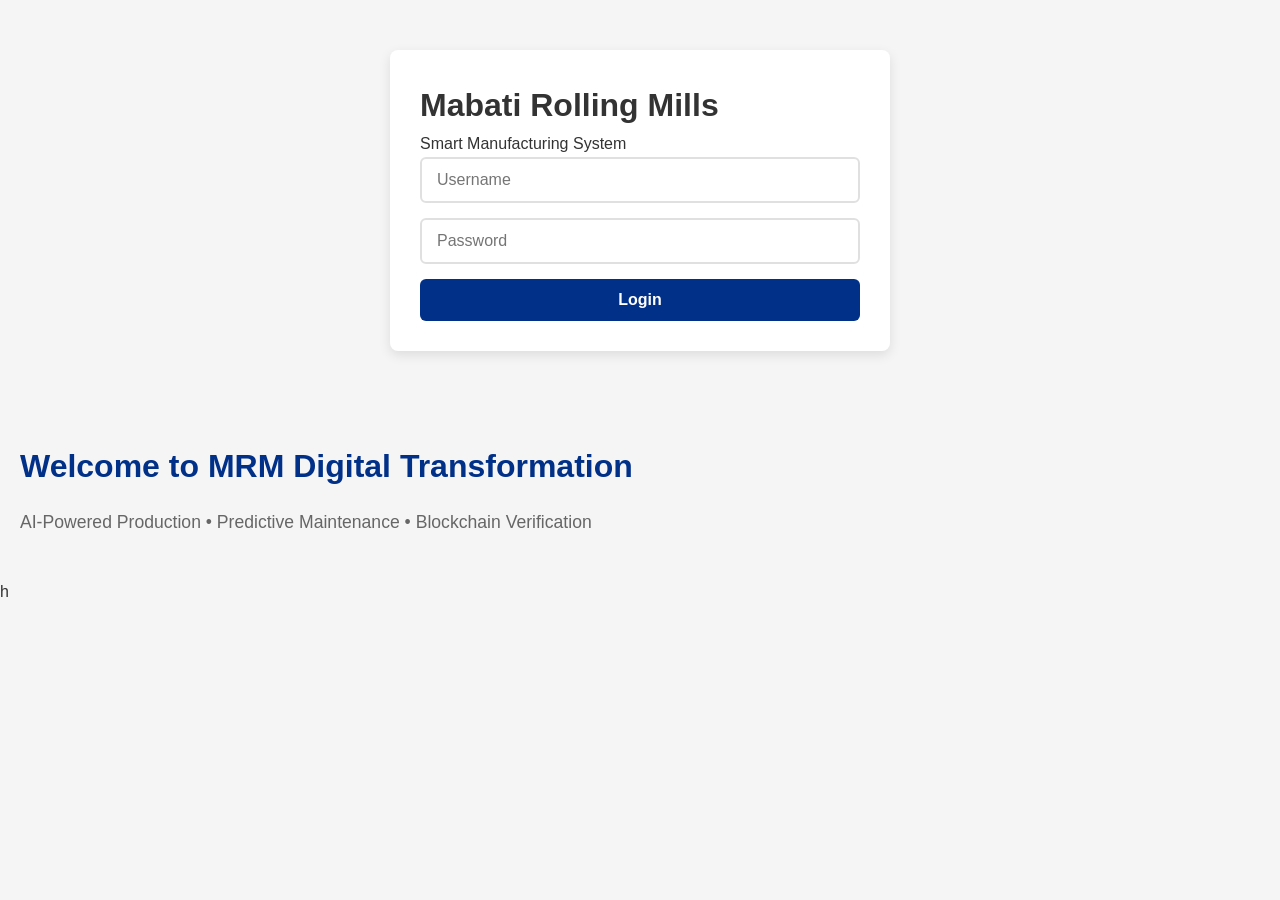
==== index.html @ 30ee1df3 "Add files via upload" ====
<!DOCTYPE html>
<html lang="en">
    <head>
        <meta charset="UTF-8">
        <title>Mabati Rolling Mills </title>
        <link rel="stylesheet" href="styles.css">
    </head>
    <body>
<div>
    <div class="log in container">
        <h1>Mabati Rolling Mills</h1>
        <p>Smart Manufacturing System</p>
        <form>
            <input type="text" placeholder="Username" required>
            <input type="password" placeholder="Password" required>
            <button type="submit">Login</button>
        </form>
</div>
<main>
    <h2> Welcome to MRM Digital Transformation</h2>
    <P>AI-Powered Production • Predictive Maintenance • Blockchain Verification</P>
</main>
    </body>
</html>
h
---- styles.css ----
/* ===== GLOBAL STYLES ===== */
* {
    margin: 0;
    padding: 0;
    box-sizing: border-box;
}

:root {
    --primary-color: #003087;
    --secondary-color: #1e90ff;
    --dark-bg: #1a1a1a;
    --light-bg: #f5f5f5;
    --white: #ffffff;
    --text-dark: #333333;
    --text-light: #666666;
    --border-color: #e0e0e0;
    --success: #27ae60;
    --warning: #f39c12;
    --danger: #e74c3c;
    --sidebar-width: 250px;
}

html {
    scroll-behavior: smooth;
}

body {
    font-family: 'Segoe UI', Tahoma, Geneva, Verdana, sans-serif;
    background-color: var(--light-bg);
    color: var(--text-dark);
    line-height: 1.6;
    margin: 0;
    padding: 0;
}

/* ===== HEADER & NAVIGATION ===== */
header {
    background: linear-gradient(135deg, var(--primary-color) 0%, var(--secondary-color) 100%);
    color: var(--white);
    padding: 30px 20px;
    text-align: center;
    box-shadow: 0 2px 8px rgba(0, 0, 0, 0.1);
    border-bottom: 4px solid var(--primary-color);
}

header h1 {
    font-size: 2em;
    margin: 0;
    font-weight: 700;
    text-shadow: 1px 1px 2px rgba(0, 0, 0, 0.2);
}

header h2 {
    font-size: 1.5em;
    margin: 10px 0 0 0;
    font-weight: 600;
}

header p {
    font-size: 0.95em;
    margin-top: 10px;
    opacity: 0.95;
}

nav {
    background-color: var(--dark-bg);
    padding: 15px 0;
    text-align: center;
    display: flex;
    justify-content: center;
    gap: 30px;
    flex-wrap: wrap;
}

nav a {
    color: var(--white);
    text-decoration: none;
    font-size: 1em;
    font-weight: 600;
    padding: 8px 16px;
    border-radius: 4px;
    transition: all 0.3s ease;
    display: inline-block;
}

nav a:hover {
    background-color: var(--primary-color);
    transform: translateY(-2px);
}

/* ===== MAIN CONTENT ===== */
main {
    padding: 40px 20px;
    max-width: 1400px;
    margin: 0 auto;
}

main h2 {
    color: var(--primary-color);
    font-size: 2em;
    margin-bottom: 15px;
    font-weight: 700;
}

main p {
    color: var(--text-light);
    font-size: 1.1em;
    line-height: 1.8;
}

/* ===== CONTAINER STYLES ===== */
.container {
    max-width: 500px;
    margin: 50px auto;
    padding: 30px;
    background-color: var(--white);
    border-radius: 8px;
    box-shadow: 0 4px 12px rgba(0, 0, 0, 0.1);
}

.container h2 {
    color: var(--primary-color);
    margin-bottom: 30px;
    text-align: center;
    font-size: 1.8em;
}

/* ===== FORMS ===== */
form {
    display: flex;
    flex-direction: column;
    gap: 15px;
}

input[type="text"],
input[type="password"],
input[type="email"],
input[type="number"],
input[type="date"],
select,
textarea {
    padding: 12px 15px;
    border: 2px solid var(--border-color);
    border-radius: 6px;
    font-size: 1em;
    font-family: inherit;
    transition: border-color 0.3s ease;
}

input[type="text"]:focus,
input[type="password"]:focus,
input[type="email"]:focus,
input[type="number"]:focus,
input[type="date"]:focus,
select:focus,
textarea:focus {
    outline: none;
    border-color: var(--primary-color);
    box-shadow: 0 0 6px rgba(0, 48, 135, 0.2);
}

textarea {
    resize: vertical;
    min-height: 120px;
}

/* ===== BUTTONS ===== */
button,
.btn {
    padding: 12px 24px;
    border: none;
    border-radius: 6px;
    font-size: 1em;
    font-weight: 600;
    cursor: pointer;
    transition: all 0.3s ease;
    display: inline-block;
    text-align: center;
    text-decoration: none;
}

button:hover,
.btn:hover {
    transform: translateY(-2px);
    box-shadow: 0 4px 12px rgba(0, 0, 0, 0.15);
}

button:active,
.btn:active {
    transform: translateY(0);
}

button[type="submit"],
.btn-primary {
    background-color: var(--primary-color);
    color: var(--white);
}

button[type="submit"]:hover,
.btn-primary:hover {
    background-color: #002058;
}

.btn-secondary {
    background-color: var(--secondary-color);
    color: var(--white);
}

.btn-secondary:hover {
    background-color: #1873cc;
}

.btn-success {
    background-color: var(--success);
    color: var(--white);
}

.btn-success:hover {
    background-color: #229954;
}

.btn-danger {
    background-color: var(--danger);
    color: var(--white);
}

.btn-danger:hover {
    background-color: #c0392b;
}

.btn-warning {
    background-color: var(--warning);
    color: var(--white);
}

.btn-warning:hover {
    background-color: #d68910;
}

/* ===== DASHBOARD LAYOUT ===== */
.dashboard-container {
    display: flex;
    min-height: 100vh;
    background-color: var(--light-bg);
}

.sidebar {
    width: var(--sidebar-width);
    background: linear-gradient(180deg, #0d0d0d 0%, var(--dark-bg) 100%);
    color: var(--white);
    padding: 20px;
    position: fixed;
    height: 100vh;
    overflow-y: auto;
    box-shadow: 2px 0 8px rgba(0, 0, 0, 0.2);
    z-index: 1000;
}

.sidebar::-webkit-scrollbar {
    width: 6px;
}

.sidebar::-webkit-scrollbar-track {
    background: rgba(255, 255, 255, 0.1);
}

.sidebar::-webkit-scrollbar-thumb {
    background: rgba(255, 255, 255, 0.3);
    border-radius: 3px;
}

.sidebar::-webkit-scrollbar-thumb:hover {
    background: rgba(255, 255, 255, 0.5);
}

.logo {
    text-align: center;
    margin-bottom: 30px;
    padding-bottom: 20px;
    border-bottom: 2px solid var(--primary-color);
}

.logo h2 {
    font-size: 1.8em;
    font-weight: 700;
    margin: 0 0 8px 0;
    color: var(--white);
}

.logo p {
    font-size: 0.85em;
    color: #b0b0b0;
    margin: 0;
}

.sidebar nav {
    display: flex;
    flex-direction: column;
    gap: 8px;
    padding: 0;
    background: none;
}

.sidebar nav a {
    padding: 12px 15px;
    border-radius: 6px;
    color: #b0b0b0;
    text-decoration: none;
    font-size: 0.95em;
    transition: all 0.3s ease;
    display: flex;
    align-items: center;
    gap: 12px;
    background: rgba(255, 255, 255, 0.05);
}

.sidebar nav a:hover,
.sidebar nav a.active {
    background-color: var(--primary-color);
    color: var(--white);
    padding-left: 20px;
}

.sidebar nav i {
    font-size: 1.1em;
    min-width: 20px;
}

.main-content {
    margin-left: var(--sidebar-width);
    flex: 1;
    display: flex;
    flex-direction: column;
}

/* ===== TOP NAVBAR ===== */
.top-navbar {
    display: flex;
    justify-content: space-between;
    align-items: center;
    background-color: var(--white);
    padding: 15px 25px;
    border-bottom: 2px solid var(--border-color);
    box-shadow: 0 2px 4px rgba(0, 0, 0, 0.05);
}

.search-bar input {
    padding: 10px 15px;
    border: 2px solid var(--border-color);
    border-radius: 6px;
    width: 250px;
    font-size: 0.95em;
}

.search-bar input:focus {
    border-color: var(--primary-color);
    box-shadow: 0 0 6px rgba(0, 48, 135, 0.15);
}

.user-info {
    display: flex;
    align-items: center;
    gap: 15px;
    color: var(--text-dark);
}

.user-info i {
    font-size: 1.2em;
    cursor: pointer;
    transition: color 0.3s ease;
}

.user-info i:hover {
    color: var(--primary-color);
}

.profile-pic {
    width: 40px;
    height: 40px;
    border-radius: 50%;
    border: 2px solid var(--primary-color);
    cursor: pointer;
}

/* ===== CONTENT AREA ===== */
.content {
    padding: 30px;
    flex: 1;
    background-color: var(--light-bg);
}

.content h1 {
    color: var(--primary-color);
    font-size: 2em;
    margin-bottom: 10px;
}

.date {
    color: var(--text-light);
    margin-bottom: 30px;
    font-size: 0.95em;
}

/* ===== KPI CARDS ===== */
.kpi-grid {
    display: grid;
    grid-template-columns: repeat(auto-fit, minmax(250px, 1fr));
    gap: 20px;
    margin-bottom: 30px;
}

.kpi-card {
    background-color: var(--white);
    padding: 20px;
    border-radius: 8px;
    box-shadow: 0 2px 8px rgba(0, 0, 0, 0.08);
    text-align: center;
    transition: all 0.3s ease;
    border-top: 4px solid var(--primary-color);
}

.kpi-card:hover {
    transform: translateY(-4px);
    box-shadow: 0 4px 16px rgba(0, 0, 0, 0.12);
}

.kpi-card i {
    font-size: 2.5em;
    color: var(--primary-color);
    margin-bottom: 15px;
    display: block;
}

.kpi-card h3 {
    color: var(--text-light);
    font-size: 0.9em;
    font-weight: 500;
    margin-bottom: 10px;
    text-transform: uppercase;
    letter-spacing: 0.5px;
}

.kpi-card h2 {
    color: var(--primary-color);
    font-size: 2em;
    margin: 10px 0;
    font-weight: 700;
}

.kpi-card p {
    font-size: 0.85em;
    margin: 10px 0 0 0;
}

.kpi-card .positive {
    color: var(--success);
    font-weight: 600;
}

.kpi-card .warning {
    color: var(--warning);
    font-weight: 600;
}

.kpi-card .danger {
    color: var(--danger);
    font-weight: 600;
}

/* ===== GRID & CARDS ===== */
.grid-2 {
    display: grid;
    grid-template-columns: repeat(auto-fit, minmax(500px, 1fr));
    gap: 20px;
    margin-bottom: 30px;
}

.card {
    background-color: var(--white);
    padding: 20px;
    border-radius: 8px;
    box-shadow: 0 2px 8px rgba(0, 0, 0, 0.08);
    transition: all 0.3s ease;
}

.card:hover {
    box-shadow: 0 4px 16px rgba(0, 0, 0, 0.12);
}

.card h3 {
    color: var(--primary-color);
    margin-bottom: 20px;
    font-size: 1.2em;
    font-weight: 600;
}

.chart-placeholder {
    background-color: var(--light-bg);
    padding: 40px;
    border-radius: 6px;
    text-align: center;
    color: var(--text-light);
    min-height: 250px;
    display: flex;
    align-items: center;
    justify-content: center;
}

/* ===== ACTIVITY LIST ===== */
.activity-list {
    list-style: none;
    padding: 0;
}

.activity-list li {
    padding: 12px;
    border-bottom: 1px solid var(--border-color);
    color: var(--text-dark);
    font-size: 0.95em;
    line-height: 1.6;
}

.activity-list li:last-child {
    border-bottom: none;
}

.activity-list strong {
    color: var(--primary-color);
    font-weight: 600;
}

/* ===== QUICK ACTIONS ===== */
.quick-actions {
    background-color: var(--white);
    padding: 20px;
    border-radius: 8px;
    box-shadow: 0 2px 8px rgba(0, 0, 0, 0.08);
}

.quick-actions h3 {
    color: var(--primary-color);
    margin-bottom: 20px;
    font-size: 1.2em;
}

.quick-actions button {
    margin-right: 10px;
    margin-bottom: 10px;
}

/* ===== RESPONSIVE DESIGN ===== */
@media (max-width: 768px) {
    .dashboard-container {
        flex-direction: column;
    }

    .sidebar {
        width: 100%;
        height: auto;
        position: relative;
        padding: 15px;
    }

    .main-content {
        margin-left: 0;
    }

    .logo {
        display: flex;
        align-items: center;
        gap: 10px;
        justify-content: flex-start;
        border-bottom: 1px solid var(--primary-color);
        margin-bottom: 15px;
    }

    .logo h2,
    .logo p {
        margin: 0;
    }

    .sidebar nav {
        flex-direction: row;
        flex-wrap: wrap;
        gap: 10px;
    }

    .sidebar nav a {
        font-size: 0.85em;
        padding: 8px 12px;
    }

    .top-navbar {
        flex-direction: column;
        gap: 15px;
        align-items: flex-start;
    }

    .search-bar input {
        width: 100%;
    }

    .content {
        padding: 15px;
    }

    .content h1 {
        font-size: 1.5em;
    }

    .grid-2 {
        grid-template-columns: 1fr;
    }

    header {
        padding: 20px 10px;
    }

    header h1 {
        font-size: 1.3em;
    }

    .quick-actions button {
        width: 100%;
        margin-bottom: 10px;
    }

    nav {
        gap: 10px;
    }

    nav a {
        font-size: 0.85em;
        padding: 6px 12px;
    }
}

@media (max-width: 480px) {
    .kpi-grid {
        grid-template-columns: 1fr;
    }

    header h1 {
        font-size: 1.1em;
    }

    .container {
        margin: 20px 10px;
        padding: 20px;
    }

    main {
        padding: 20px 10px;
    }

    .content {
        padding: 10px;
    }

    .card {
        padding: 15px;
    }

    .chart-placeholder {
        min-height: 150px;
        font-size: 0.85em;
    }

    .user-info {
        font-size: 0.85em;
    }

    .search-bar input {
        font-size: 0.85em;
    }
}

/* ===== UTILITY CLASSES ===== */
.text-center {
    text-align: center;
}

.mt-20 {
    margin-top: 20px;
}

.mb-20 {
    margin-bottom: 20px;
}

.p-20 {
    padding: 20px;
}

.rounded {
    border-radius: 6px;
}

.shadow {
    box-shadow: 0 2px 8px rgba(0, 0, 0, 0.1);
}

.hidden {
    display: none;
}

.visible {
    display: block;
}
.login-body {
  background: linear-gradient(135deg, #003087, #0056b3);
  height: 100vh;
  display: flex;
  align-items: center;
  justify-content: center;
}

.login-container {
  width: 100%;
  max-width: 420px;
}

.login-box {
  background: white;
  padding: 40px 30px;
  border-radius: 12px;
  box-shadow: 0 10px 30px rgba(0,0,0,0.2);
  text-align: center;
}

.login-header h1 {
  color: #003087;
  font-size: 42px;
  margin-bottom: 5px;
}

.login-btn {
  width: 100%;
  padding: 14px;
  background: #003087;
  color: white;
  border: none;
  border-radius: 6px;
  font-size: 1.1rem;
  cursor: pointer;
  margin-top: 15px;
}

.input-group {
  position: relative;
  margin: 15px 0;
}

.input-group i {
  position: absolute;
  left: 12px;
  top: 12px;
  color: #b10c0c;
}

.input-group input {
  width: 100%;
  padding: 12px 12px 12px 40px;
  border: 1px solid #ddd;
  border-radius: 6px;
}

.order-table {
  width: 100%;
  border-collapse: collapse;
}

.order-table th, .order-table td {
  padding: 12px;
  text-align: left;
  border-bottom: 1px solid #eee;
}

.status {
  padding: 5px 12px;
  border-radius: 20px;
  font-size: 0.9rem;
}

.status.delivered { background: white; color: green155724; }
.status.transit { background: yellow; color: brown; }

.verify-link {
  display: inline-block;
  padding: 12px 20px;
  background: #003087;
  color: white;
  text-decoration: none;
  border-radius: 6px;
  margin-top: 10px;
}
.login-body {
  background: linear-gradient(135deg, #003087, #0056b3);
  height: 100vh;
  display: flex;
  align-items: center;
  justify-content: center;
}

.login-container {
  width: 100%;
  max-width: 420px;
}

.login-box {
  background: white;
  padding: 40px 30px;
  border-radius: 12px;
  box-shadow: 0 10px 30px rgba(0,0,0,0.2);
  text-align: center;
}

.login-header h1 {
  color: #003087;
  font-size: 42px;
  margin-bottom: 5px;
}

.login-btn {
  width: 100%;
  padding: 14px;
  background: #003087;
  color: white;
  border: none;
  border-radius: 6px;
  font-size: 1.1rem;
  cursor: pointer;
  margin-top: 15px;
}

.input-group {
  position: relative;
  margin: 15px 0;
}

.input-group i {
  position: absolute;
  left: 12px;
  top: 12px;
  color: #666;
}

.input-group input {
  width: 100%;
  padding: 12px 12px 12px 40px;
  border: 1px solid #ddd;
  border-radius: 6px;
}

.order-table {
  width: 100%;
  border-collapse: collapse;
}

.order-table th, .order-table td {
  padding: 12px;
  text-align: left;
  border-bottom: 1px solid #eee;
}

.status {
  padding: 5px 12px;
  border-radius: 20px;
  font-size: 0.9rem;
}

.status.delivered { background: #d4edda; color: #155724; }
.status.transit { background: #fff3cd; color: #856404; }

.verify-link {
  display: inline-block;
  padding: 12px 20px;
  background: #003087;
  color: white;
  text-decoration: none;
  border-radius: 6px;
  margin-top: 10px;
}
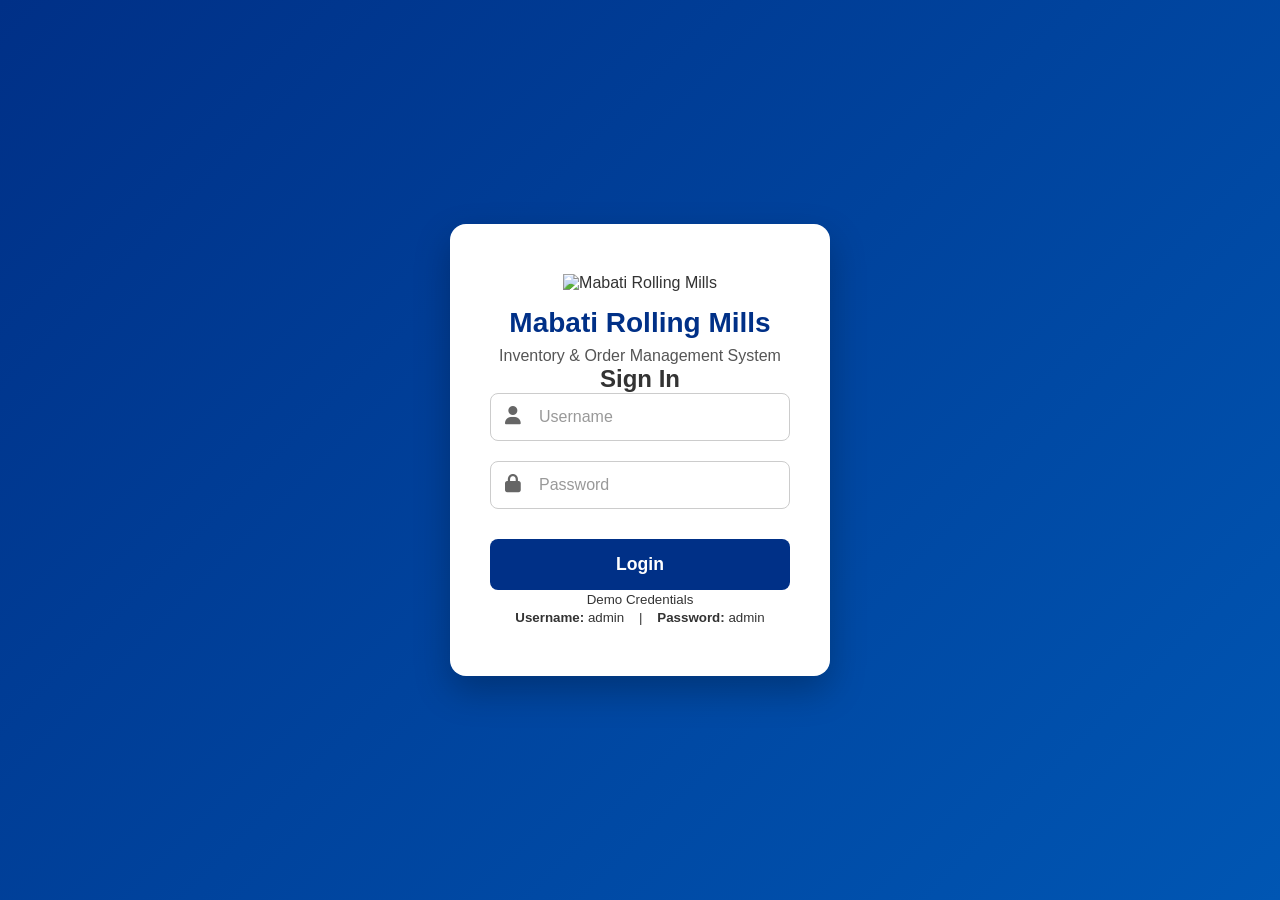
==== commit 145e8783: "Add files via upload Updated changes" ====
--- a/index.html
+++ b/index.html
@@ -1,25 +1,78 @@
 <!DOCTYPE html>
 <html lang="en">
-    <head>
-        <meta charset="UTF-8">
-        <title>Mabati Rolling Mills </title>
-        <link rel="stylesheet" href="styles.css">
-    </head>
-    <body>
-<div>
-    <div class="log in container">
-        <h1>Mabati Rolling Mills</h1>
-        <p>Smart Manufacturing System</p>
-        <form>
-            <input type="text" placeholder="Username" required>
-            <input type="password" placeholder="Password" required>
-            <button type="submit">Login</button>
-        </form>
-</div>
-<main>
-    <h2> Welcome to MRM Digital Transformation</h2>
-    <P>AI-Powered Production • Predictive Maintenance • Blockchain Verification</P>
-</main>
-    </body>
-</html>
-h+<head>
+  <meta charset="UTF-8">
+  <meta name="viewport" content="width=device-width, initial-scale=1.0">
+  <title>Mabati Rolling Mills | Inventory & Order Management</title>
+  <link rel="stylesheet" href="styles.css">
+  <link rel="stylesheet" href="https://cdnjs.cloudflare.com/ajax/libs/font-awesome/6.5.0/css/all.min.css">
+</head>
+<body>
+  <!-- Navigation Bar -->
+  <nav class="top-nav">
+    <div class="nav-container">
+      <div class="logo">
+        <img src="images/logo.png" alt="MRM Logo" class="nav-logo">
+        <span>Mabati Rolling Mills</span>
+      </div>
+      <div class="nav-links">
+        <a href="index.html" class="active">Home</a>
+        <a href="login.html">Login</a>
+        <a href="customer-portal.html">Customer Portal</a>
+      </div>
+    </div>
+  </nav>
+
+  <!-- Hero Section -->
+  <header class="hero-section">
+    <div class="hero-content">
+      <h1>Welcome to Mabati Rolling Mills</h1>
+      <h2>Inventory & Order Management System</h2>
+      <p>Efficient • Reliable • Modern Solution for Steel Manufacturing</p>
+      
+      <div class="hero-buttons">
+        <a href="login.html" class="btn btn-primary">Login to System</a>
+        <a href="customer-portal.html" class="btn btn-secondary">Customer Portal</a>
+      </div>
+    </div>
+
+    <!-- Hero Image -->
+    <div class="hero-image">
+      <img src="images/interior.png" alt="MRM Factory Interior" class="hero-img">
+    </div>
+  </header>
+
+  <!-- Features Section -->
+  <section class="features">
+    <h2>System Features</h2>
+    <div class="features-grid">
+      <div class="feature-card">
+        <i class="fas fa-boxes"></i>
+        <h3>Inventory Management</h3>
+        <p>Track stock levels and manage raw materials efficiently.</p>
+      </div>
+      <div class="feature-card">
+        <i class="fas fa-shopping-cart"></i>
+        <h3>Order Management</h3>
+        <p>Process and track customer orders in real-time.</p>
+      </div>
+      <div class="feature-card">
+        <i class="fas fa-users"></i>
+        <h3>Customer Portal</h3>
+        <p>Allow customers to view products and track orders.</p>
+      </div>
+      <div class="feature-card">
+        <i class="fas fa-shield-alt"></i>
+        <h3>Product Verification</h3>
+        <p>Verify authenticity of MRM products.</p>
+      </div>
+    </div>
+  </section>
+
+  <footer>
+    <p>&copy; 2026 Mabati Rolling Mills. All Rights Reserved.</p>
+  </footer>
+
+  <script src="script.js"></script>
+</body>
+</html>
--- a/styles.css
+++ b/styles.css
@@ -1,883 +1,619 @@
-/* ===== GLOBAL STYLES ===== */
+/* ====================== MRM INVENTORY & ORDER MANAGEMENT SYSTEM ====================== */
+/* Final Complete CSS - Covers All Pages */
+
 * {
     margin: 0;
     padding: 0;
     box-sizing: border-box;
 }
 
-:root {
-    --primary-color: #003087;
-    --secondary-color: #1e90ff;
-    --dark-bg: #1a1a1a;
-    --light-bg: #f5f5f5;
-    --white: #ffffff;
-    --text-dark: #333333;
-    --text-light: #666666;
-    --border-color: #e0e0e0;
-    --success: #27ae60;
-    --warning: #f39c12;
-    --danger: #e74c3c;
-    --sidebar-width: 250px;
-}
-
-html {
-    scroll-behavior: smooth;
-}
-
 body {
     font-family: 'Segoe UI', Tahoma, Geneva, Verdana, sans-serif;
-    background-color: var(--light-bg);
-    color: var(--text-dark);
-    line-height: 1.6;
-    margin: 0;
-    padding: 0;
-}
-
-/* ===== HEADER & NAVIGATION ===== */
-header {
-    background: linear-gradient(135deg, var(--primary-color) 0%, var(--secondary-color) 100%);
-    color: var(--white);
-    padding: 30px 20px;
-    text-align: center;
-    box-shadow: 0 2px 8px rgba(0, 0, 0, 0.1);
-    border-bottom: 4px solid var(--primary-color);
-}
-
-header h1 {
-    font-size: 2em;
-    margin: 0;
-    font-weight: 700;
-    text-shadow: 1px 1px 2px rgba(0, 0, 0, 0.2);
-}
-
-header h2 {
-    font-size: 1.5em;
-    margin: 10px 0 0 0;
-    font-weight: 600;
-}
-
-header p {
-    font-size: 0.95em;
-    margin-top: 10px;
-    opacity: 0.95;
-}
-
-nav {
-    background-color: var(--dark-bg);
-    padding: 15px 0;
-    text-align: center;
-    display: flex;
-    justify-content: center;
-    gap: 30px;
-    flex-wrap: wrap;
-}
-
-nav a {
-    color: var(--white);
-    text-decoration: none;
-    font-size: 1em;
-    font-weight: 600;
-    padding: 8px 16px;
-    border-radius: 4px;
-    transition: all 0.3s ease;
-    display: inline-block;
-}
-
-nav a:hover {
-    background-color: var(--primary-color);
-    transform: translateY(-2px);
-}
-
-/* ===== MAIN CONTENT ===== */
-main {
-    padding: 40px 20px;
-    max-width: 1400px;
-    margin: 0 auto;
-}
-
-main h2 {
-    color: var(--primary-color);
-    font-size: 2em;
-    margin-bottom: 15px;
-    font-weight: 700;
-}
-
-main p {
-    color: var(--text-light);
-    font-size: 1.1em;
-    line-height: 1.8;
-}
-
-/* ===== CONTAINER STYLES ===== */
-.container {
-    max-width: 500px;
-    margin: 50px auto;
-    padding: 30px;
-    background-color: var(--white);
-    border-radius: 8px;
-    box-shadow: 0 4px 12px rgba(0, 0, 0, 0.1);
-}
-
-.container h2 {
-    color: var(--primary-color);
-    margin-bottom: 30px;
-    text-align: center;
-    font-size: 1.8em;
-}
-
-/* ===== FORMS ===== */
-form {
-    display: flex;
-    flex-direction: column;
-    gap: 15px;
-}
-
-input[type="text"],
-input[type="password"],
-input[type="email"],
-input[type="number"],
-input[type="date"],
-select,
-textarea {
-    padding: 12px 15px;
-    border: 2px solid var(--border-color);
-    border-radius: 6px;
-    font-size: 1em;
-    font-family: inherit;
-    transition: border-color 0.3s ease;
-}
-
-input[type="text"]:focus,
-input[type="password"]:focus,
-input[type="email"]:focus,
-input[type="number"]:focus,
-input[type="date"]:focus,
-select:focus,
-textarea:focus {
-    outline: none;
-    border-color: var(--primary-color);
-    box-shadow: 0 0 6px rgba(0, 48, 135, 0.2);
-}
-
-textarea {
-    resize: vertical;
-    min-height: 120px;
-}
-
-/* ===== BUTTONS ===== */
-button,
-.btn {
-    padding: 12px 24px;
-    border: none;
-    border-radius: 6px;
-    font-size: 1em;
-    font-weight: 600;
-    cursor: pointer;
-    transition: all 0.3s ease;
-    display: inline-block;
-    text-align: center;
-    text-decoration: none;
-}
-
-button:hover,
-.btn:hover {
-    transform: translateY(-2px);
-    box-shadow: 0 4px 12px rgba(0, 0, 0, 0.15);
-}
-
-button:active,
-.btn:active {
-    transform: translateY(0);
-}
-
-button[type="submit"],
-.btn-primary {
-    background-color: var(--primary-color);
-    color: var(--white);
-}
-
-button[type="submit"]:hover,
-.btn-primary:hover {
-    background-color: #002058;
-}
-
-.btn-secondary {
-    background-color: var(--secondary-color);
-    color: var(--white);
-}
-
-.btn-secondary:hover {
-    background-color: #1873cc;
-}
-
-.btn-success {
-    background-color: var(--success);
-    color: var(--white);
-}
-
-.btn-success:hover {
-    background-color: #229954;
-}
-
-.btn-danger {
-    background-color: var(--danger);
-    color: var(--white);
-}
-
-.btn-danger:hover {
-    background-color: #c0392b;
-}
-
-.btn-warning {
-    background-color: var(--warning);
-    color: var(--white);
-}
-
-.btn-warning:hover {
-    background-color: #d68910;
-}
-
-/* ===== DASHBOARD LAYOUT ===== */
+    background: #f4f6f9;
+    color: #333;
+}
+
+/* ====================== SIDEBAR ====================== */
 .dashboard-container {
     display: flex;
     min-height: 100vh;
-    background-color: var(--light-bg);
 }
 
 .sidebar {
-    width: var(--sidebar-width);
-    background: linear-gradient(180deg, #0d0d0d 0%, var(--dark-bg) 100%);
-    color: var(--white);
-    padding: 20px;
+    width: 260px;
+    background: #003087;
+    color: white;
+    padding: 20px 0;
     position: fixed;
     height: 100vh;
     overflow-y: auto;
-    box-shadow: 2px 0 8px rgba(0, 0, 0, 0.2);
-    z-index: 1000;
-}
-
-.sidebar::-webkit-scrollbar {
-    width: 6px;
-}
-
-.sidebar::-webkit-scrollbar-track {
-    background: rgba(255, 255, 255, 0.1);
-}
-
-.sidebar::-webkit-scrollbar-thumb {
-    background: rgba(255, 255, 255, 0.3);
-    border-radius: 3px;
-}
-
-.sidebar::-webkit-scrollbar-thumb:hover {
-    background: rgba(255, 255, 255, 0.5);
-}
-
-.logo {
+    z-index: 100;
+}
+
+.logo.img-container {
     text-align: center;
     margin-bottom: 30px;
-    padding-bottom: 20px;
-    border-bottom: 2px solid var(--primary-color);
+    padding: 0 20px;
+    max-width: 100%;
 }
 
 .logo h2 {
-    font-size: 1.8em;
-    font-weight: 700;
-    margin: 0 0 8px 0;
-    color: var(--white);
+    font-size: 5px;
+    margin-bottom: 5px;
 }
 
 .logo p {
-    font-size: 0.85em;
-    color: #b0b0b0;
-    margin: 0;
-}
-
-.sidebar nav {
-    display: flex;
-    flex-direction: column;
-    gap: 8px;
-    padding: 0;
-    background: none;
+    font-size: 14px;
+    opacity: 0.9;
 }
 
 .sidebar nav a {
-    padding: 12px 15px;
-    border-radius: 6px;
-    color: #b0b0b0;
+    display: block;
+    padding: 14px 25px;
+    color: white;
     text-decoration: none;
-    font-size: 0.95em;
-    transition: all 0.3s ease;
-    display: flex;
-    align-items: center;
-    gap: 12px;
-    background: rgba(255, 255, 255, 0.05);
+    transition: all 0.3s;
 }
 
 .sidebar nav a:hover,
 .sidebar nav a.active {
-    background-color: var(--primary-color);
-    color: var(--white);
-    padding-left: 20px;
-}
-
-.sidebar nav i {
-    font-size: 1.1em;
-    min-width: 20px;
-}
-
+    background: #0056b3;
+    border-left: 4px solid #ffd700;
+}
+
+/* ====================== MAIN CONTENT ====================== */
 .main-content {
-    margin-left: var(--sidebar-width);
     flex: 1;
-    display: flex;
-    flex-direction: column;
-}
-
-/* ===== TOP NAVBAR ===== */
+    margin-left: 260px;
+    padding: 20px;
+}
+
 .top-navbar {
+    background: white;
+    padding: 18px 25px;
+    border-radius: 10px;
+    box-shadow: 0 4px 15px rgba(0,0,0,0.1);
+    margin-bottom: 25px;
     display: flex;
     justify-content: space-between;
     align-items: center;
-    background-color: var(--white);
-    padding: 15px 25px;
-    border-bottom: 2px solid var(--border-color);
-    box-shadow: 0 2px 4px rgba(0, 0, 0, 0.05);
-}
-
-.search-bar input {
-    padding: 10px 15px;
-    border: 2px solid var(--border-color);
-    border-radius: 6px;
-    width: 250px;
-    font-size: 0.95em;
-}
-
-.search-bar input:focus {
-    border-color: var(--primary-color);
-    box-shadow: 0 0 6px rgba(0, 48, 135, 0.15);
-}
-
-.user-info {
-    display: flex;
-    align-items: center;
-    gap: 15px;
-    color: var(--text-dark);
-}
-
-.user-info i {
-    font-size: 1.2em;
-    cursor: pointer;
-    transition: color 0.3s ease;
-}
-
-.user-info i:hover {
-    color: var(--primary-color);
-}
-
-.profile-pic {
-    width: 40px;
-    height: 40px;
-    border-radius: 50%;
-    border: 2px solid var(--primary-color);
-    cursor: pointer;
-}
-
-/* ===== CONTENT AREA ===== */
-.content {
-    padding: 30px;
-    flex: 1;
-    background-color: var(--light-bg);
-}
-
-.content h1 {
-    color: var(--primary-color);
-    font-size: 2em;
-    margin-bottom: 10px;
-}
-
-.date {
-    color: var(--text-light);
-    margin-bottom: 30px;
-    font-size: 0.95em;
-}
-
-/* ===== KPI CARDS ===== */
+}
+
+/* ====================== KPI CARDS ====================== */
 .kpi-grid {
     display: grid;
-    grid-template-columns: repeat(auto-fit, minmax(250px, 1fr));
+    grid-template-columns: repeat(auto-fit, minmax(240px, 1fr));
     gap: 20px;
-    margin-bottom: 30px;
+    margin-bottom: 35px;
 }
 
 .kpi-card {
-    background-color: var(--white);
-    padding: 20px;
-    border-radius: 8px;
-    box-shadow: 0 2px 8px rgba(0, 0, 0, 0.08);
+    background: white;
+    padding: 25px 20px;
+    border-radius: 12px;
+    box-shadow: 0 5px 20px rgba(0,0,0,0.08);
     text-align: center;
     transition: all 0.3s ease;
-    border-top: 4px solid var(--primary-color);
 }
 
 .kpi-card:hover {
-    transform: translateY(-4px);
-    box-shadow: 0 4px 16px rgba(0, 0, 0, 0.12);
+    transform: translateY(-8px);
+    box-shadow: 0 10px 25px rgba(0, 48, 135, 0.15);
 }
 
 .kpi-card i {
-    font-size: 2.5em;
-    color: var(--primary-color);
-    margin-bottom: 15px;
+    font-size: 42px;
+    color: #003087;
+    margin-bottom: 12px;
+}
+
+/* ====================== HERO IMAGE ====================== */
+.hero-image-container {
+    margin: 25px 0 35px 0;
+    border-radius: 12px;
+    overflow: hidden;
+    box-shadow: 0 8px 25px rgba(0,0,0,0.15);
+}
+
+.hero-image-container img {
+    width: 100%;
     display: block;
-}
-
-.kpi-card h3 {
-    color: var(--text-light);
-    font-size: 0.9em;
-    font-weight: 500;
-    margin-bottom: 10px;
-    text-transform: uppercase;
-    letter-spacing: 0.5px;
-}
-
-.kpi-card h2 {
-    color: var(--primary-color);
-    font-size: 2em;
-    margin: 10px 0;
-    font-weight: 700;
-}
-
-.kpi-card p {
-    font-size: 0.85em;
-    margin: 10px 0 0 0;
-}
-
-.kpi-card .positive {
-    color: var(--success);
+    transition: transform 0.4s ease;
+}
+
+.hero-image-container:hover img {
+    transform: scale(1.03);
+}
+
+/* ====================== BUTTONS ====================== */
+.btn, .login-btn, .action-btn, .track-btn, .verify-btn, button {
+    padding: 12px 24px;
+    background: #003087;
+    color: white;
+    border: none;
+    border-radius: 8px;
+    cursor: pointer;
+    font-size: 1rem;
+    transition: all 0.3s ease;
+    text-decoration: none;
+    display: inline-block;
+}
+
+.btn:hover, .login-btn:hover, .action-btn:hover, .track-btn:hover, .verify-btn:hover {
+    background: #0056b3;
+    transform: translateY(-2px);
+    box-shadow: 0 4px 12px rgba(0, 48, 135, 0.3);
+}
+
+/* ====================== TABLES ====================== */
+table {
+    width: 100%;
+    border-collapse: collapse;
+    background: white;
+    border-radius: 10px;
+    overflow: hidden;
+    box-shadow: 0 4px 15px rgba(0,0,0,0.1);
+}
+
+th, td {
+    padding: 14px;
+    text-align: left;
+    border-bottom: 1px solid #eee;
+}
+
+th {
+    background: #003087;
+    color: white;
+}
+
+/* Status Badges */
+.status {
+    padding: 6px 12px;
+    border-radius: 20px;
+    font-size: 0.85rem;
     font-weight: 600;
 }
 
-.kpi-card .warning {
-    color: var(--warning);
-    font-weight: 600;
-}
-
-.kpi-card .danger {
-    color: var(--danger);
-    font-weight: 600;
-}
-
-/* ===== GRID & CARDS ===== */
-.grid-2 {
-    display: grid;
-    grid-template-columns: repeat(auto-fit, minmax(500px, 1fr));
-    gap: 20px;
-    margin-bottom: 30px;
-}
-
+.status.good, .status.delivered { background: #d4edda; color: #155724; }
+.status.low, .status.transit { background: #fff3cd; color: #856404; }
+
+/* ====================== CARDS ====================== */
 .card {
-    background-color: var(--white);
-    padding: 20px;
-    border-radius: 8px;
-    box-shadow: 0 2px 8px rgba(0, 0, 0, 0.08);
-    transition: all 0.3s ease;
-}
-
-.card:hover {
-    box-shadow: 0 4px 16px rgba(0, 0, 0, 0.12);
-}
-
-.card h3 {
-    color: var(--primary-color);
-    margin-bottom: 20px;
-    font-size: 1.2em;
-    font-weight: 600;
-}
-
-.chart-placeholder {
-    background-color: var(--light-bg);
-    padding: 40px;
-    border-radius: 6px;
-    text-align: center;
-    color: var(--text-light);
-    min-height: 250px;
+    background: white;
+    padding: 25px;
+    border-radius: 12px;
+    box-shadow: 0 5px 20px rgba(0,0,0,0.1);
+    margin-bottom: 25px;
+}
+
+/* ====================== LOGIN PAGE ====================== */
+.login-body {
+    background: linear-gradient(135deg, #003087, #0056b3);
+    height: 100vh;
     display: flex;
     align-items: center;
     justify-content: center;
-}
-
-/* ===== ACTIVITY LIST ===== */
-.activity-list {
-    list-style: none;
-    padding: 0;
-}
-
-.activity-list li {
-    padding: 12px;
-    border-bottom: 1px solid var(--border-color);
-    color: var(--text-dark);
-    font-size: 0.95em;
-    line-height: 1.6;
-}
-
-.activity-list li:last-child {
-    border-bottom: none;
-}
-
-.activity-list strong {
-    color: var(--primary-color);
+    margin: 0;
+}
+
+.login-container {
+    width: 100%;
+    max-width: 420px;
+    padding: 20px;
+}
+
+.login-box {
+    background: white;
+    padding: 50px 40px;
+    border-radius: 16px;
+    box-shadow: 0 15px 35px rgba(0,0,0,0.25);
+    text-align: center;
+}
+
+.login-logo {
+    width: 135px;
+    margin-bottom: 15px;
+}
+
+.login-header h1 {
+    color: #003087;
+    font-size: 29px;
+    margin-bottom: 8px;
+}
+
+/* ====================== RESPONSIVE ====================== */
+@media (max-width: 768px) {
+    .sidebar {
+        width: 70px;
+    }
+    .main-content {
+        margin-left: 70px;
+    }
+}
+
+/* Utility Classes */
+.positive { color: #00a651; }
+.warning { color: #f1c40f; }
+.danger { color: #e74c3c; }
+.verifying { color: #007bff; font-style: italic; }
+/* Login Page Specific */
+.login-logo {
+    width: 140px;
+    margin-bottom: 15px;
+}
+
+.login-header h1 {
+    color: #003087;
+    font-size: 28px;
+    margin-bottom: 8px;
+}
+
+.login-header p {
+    color: #555;
+    font-size: 16px;
+}
+/* ====================== BUTTON STYLES ====================== */
+
+.btn, 
+.login-btn, 
+.action-btn, 
+.track-btn, 
+.verify-btn, 
+button {
+    padding: 12px 24px;
+    background: #003087;
+    color: white;
+    border: none;
+    border-radius: 8px;
+    cursor: pointer;
+    font-size: 1rem;
     font-weight: 600;
-}
-
-/* ===== QUICK ACTIONS ===== */
-.quick-actions {
-    background-color: var(--white);
+    transition: all 0.3s ease;
+    text-decoration: none;
+    display: inline-flex;
+    align-items: center;
+    justify-content: center;
+    gap: 8px;
+}
+
+.btn:hover, 
+.login-btn:hover, 
+.action-btn:hover, 
+.track-btn:hover, 
+.verify-btn:hover, 
+button:hover {
+    background: #0056b3;
+    transform: translateY(-2px);
+    box-shadow: 0 6px 15px rgba(0, 48, 135, 0.3);
+}
+
+/* Small Buttons */
+.small-btn {
+    padding: 6px 14px;
+    font-size: 0.9rem;
+    background: #0056b3;
+}
+
+.small-btn:hover {
+    background: #003087;
+}
+
+/* Secondary Button */
+.btn-secondary {
+    background: #6c757d;
+    color: white;
+}
+
+.btn-secondary:hover {
+    background: #5a6268;
+}
+
+/* Success Button */
+.btn-success {
+    background: #00a651;
+    color: white;
+}
+
+.btn-success:hover {
+    background: #008c44;
+}
+
+/* Danger / Warning Button */
+.btn-danger {
+    background: #e74c3c;
+    color: white;
+}
+
+.btn-danger:hover {
+    background: #c0392b;
+}
+
+/* Outline Button */
+.btn-outline {
+    background: transparent;
+    color: #003087;
+    border: 2px solid #003087;
+}
+
+.btn-outline:hover {
+    background: #003087;
+    color: white;
+}
+
+/* Disabled Button */
+button:disabled,
+.btn:disabled {
+    background: #cccccc;
+    color: #666;
+    cursor: not-allowed;
+    transform: none;
+    box-shadow: none;
+}
+
+/* Full Width Button */
+.btn-full {
+    width: 100%;
+    padding: 14px;
+    font-size: 1.05rem;
+}
+/* ====================== SIGN IN / LOGIN INPUT FIELDS ====================== */
+
+.input-group {
+    position: relative;
+    margin-bottom: 20px;
+}
+
+.input-group i {
+    position: absolute;
+    left: 15px;
+    top: 14px;
+    color: #666;
+    font-size: 18px;
+    z-index: 1;
+}
+
+.input-group input {
+    width: 100%;
+    padding: 14px 15px 14px 48px;
+    border: 1px solid #ccc;
+    border-radius: 8px;
+    font-size: 1rem;
+    transition: all 0.3s ease;
+    background: #fff;
+}
+
+.input-group input:focus {
+    border-color: #003087;
+    outline: none;
+    box-shadow: 0 0 0 3px rgba(0, 48, 135, 0.15);
+    background: #f8f9fa;
+}
+
+/* Placeholder Styling */
+.input-group input::placeholder {
+    color: #999;
+    font-size: 1rem;
+}
+
+/* Input Focus Label Effect (Optional Enhancement) */
+.input-group input:focus + label,
+.input-group input:not(:placeholder-shown) + label {
+    color: #003087;
+    font-size: 0.85rem;
+    top: -10px;
+}
+
+/* ====================== LOGIN SPECIFIC ====================== */
+
+.login-btn {
+    width: 100%;
+    padding: 15px;
+    background: #003087;
+    color: white;
+    border: none;
+    border-radius: 8px;
+    font-size: 1.1rem;
+    font-weight: 600;
+    cursor: pointer;
+    margin-top: 10px;
+    transition: all 0.3s ease;
+}
+
+.login-btn:hover {
+    background: #0056b3;
+    transform: translateY(-2px);
+    box-shadow: 0 6px 15px rgba(0, 48, 135, 0.3);
+}
+/* Hero Buttons Container */
+.hero-buttons {
+    display: flex;
+    gap: 15px;
+    margin-top: 25px;
+    flex-wrap: wrap;
+}
+
+/* Base Button Style */
+.btn {
+    display: inline-block;
+    padding: 14px 28px;
+    text-decoration: none;
+    font-size: 16px;
+    font-weight: 600;
+    border-radius: 8px;
+    transition: all 0.3s ease;
+    text-align: center;
+}
+
+/* Primary Button */
+.btn-primary {
+    background-color: #d62828;
+    color: #ffffff;
+    border: 2px solid #d62828;
+}
+
+.btn-primary:hover {
+    background-color: #b71c1c;
+    border-color: #b71c1c;
+    transform: translateY(-3px);
+}
+
+/* Secondary Button */
+.btn-secondary {
+    background-color: transparent;
+    color: #333333;
+    border: 2px solid #333333;
+}
+
+.btn-secondary:hover {
+    background-color: #333333;
+    color: #ffffff;
+    transform: translateY(-3px);
+}
+
+/* Hero Image Container */
+.hero-image {
+    flex: 1;
+    display: flex;
+    justify-content: center;
+    align-items: center;
     padding: 20px;
-    border-radius: 8px;
-    box-shadow: 0 2px 8px rgba(0, 0, 0, 0.08);
-}
-
-.quick-actions h3 {
-    color: var(--primary-color);
-    margin-bottom: 20px;
-    font-size: 1.2em;
-}
-
-.quick-actions button {
-    margin-right: 10px;
-    margin-bottom: 10px;
-}
-
-/* ===== RESPONSIVE DESIGN ===== */
+}
+
+/* Hero Image */
+.hero-img {
+    width: 100%;
+    max-width: 600px;
+    height: auto;
+    border-radius: 12px;
+    box-shadow: 0 10px 25px rgba(0, 0, 0, 0.15);
+    transition: transform 0.4s ease;
+}
+
+.hero-img:hover {
+    transform: scale(1.03);
+}
+
+/* Responsive Design */
 @media (max-width: 768px) {
-    .dashboard-container {
+    .hero-buttons {
         flex-direction: column;
-    }
-
-    .sidebar {
-        width: 100%;
-        height: auto;
-        position: relative;
-        padding: 15px;
-    }
-
-    .main-content {
-        margin-left: 0;
-    }
-
-    .logo {
-        display: flex;
-        align-items: center;
-        gap: 10px;
-        justify-content: flex-start;
-        border-bottom: 1px solid var(--primary-color);
-        margin-bottom: 15px;
-    }
-
-    .logo h2,
-    .logo p {
-        margin: 0;
-    }
-
-    .sidebar nav {
-        flex-direction: row;
-        flex-wrap: wrap;
-        gap: 10px;
-    }
-
-    .sidebar nav a {
-        font-size: 0.85em;
-        padding: 8px 12px;
-    }
-
-    .top-navbar {
-        flex-direction: column;
-        gap: 15px;
-        align-items: flex-start;
-    }
-
-    .search-bar input {
         width: 100%;
     }
 
-    .content {
-        padding: 15px;
+    .btn {
+        width: 100%;
     }
 
-    .content h1 {
-        font-size: 1.5em;
+    .hero-image {
+        margin-top: 30px;
     }
 
-    .grid-2 {
-        grid-template-columns: 1fr;
+    .hero-img {
+        max-width: 100%;
     }
-
-    header {
-        padding: 20px 10px;
-    }
-
-    header h1 {
-        font-size: 1.3em;
-    }
-
-    .quick-actions button {
-        width: 100%;
-        margin-bottom: 10px;
-    }
-
-    nav {
-        gap: 10px;
-    }
-
-    nav a {
-        font-size: 0.85em;
-        padding: 6px 12px;
-    }
-}
-
-@media (max-width: 480px) {
-    .kpi-grid {
-        grid-template-columns: 1fr;
-    }
-
-    header h1 {
-        font-size: 1.1em;
-    }
-
-    .container {
-        margin: 20px 10px;
-        padding: 20px;
-    }
-
-    main {
-        padding: 20px 10px;
-    }
-
-    .content {
-        padding: 10px;
-    }
-
-    .card {
-        padding: 15px;
-    }
-
-    .chart-placeholder {
-        min-height: 150px;
-        font-size: 0.85em;
-    }
-
-    .user-info {
-        font-size: 0.85em;
-    }
-
-    .search-bar input {
-        font-size: 0.85em;
-    }
-}
-
-/* ===== UTILITY CLASSES ===== */
-.text-center {
+}
+.img-container {
     text-align: center;
-}
-
-.mt-20 {
-    margin-top: 20px;
-}
-
-.mb-20 {
+    margin-top: 30px;
+    width: 100%;
+}
+nav.logo {
+    text-align: center;
+    margin-bottom: 30px;
+    padding: 0 20px;
+    width: 10%;
+}
+/* ====================== INDEX / LANDING PAGE ====================== */
+
+.top-nav {
+    background: #003087;
+    color: white;
+    padding: 15px 0;
+    position: sticky;
+    top: 0;
+    z-index: 100;
+}
+
+.nav-container {
+    max-width: 1200px;
+    margin: 0 auto;
+    display: flex;
+    justify-content: space-between;
+    align-items: center;
+    padding: 0 30px;
+}
+
+.nav-logo {
+    height: 45px;
+}
+
+.hero-section {
+    display: flex;
+    align-items: center;
+    min-height: 80vh;
+    background: linear-gradient(rgba(0,48,135,0.85), rgba(0,48,135,0.85)), url('images/interior.png');
+    background-size: cover;
+    background-position: center;
+    color: white;
+    padding: 0 30px;
+}
+
+.hero-content {
+    max-width: 600px;
+}
+
+.hero-content h1 {
+    font-size: 48px;
+    margin-bottom: 10px;
+}
+
+.hero-content h2 {
+    font-size: 28px;
     margin-bottom: 20px;
 }
 
-.p-20 {
-    padding: 20px;
-}
-
-.rounded {
-    border-radius: 6px;
-}
-
-.shadow {
-    box-shadow: 0 2px 8px rgba(0, 0, 0, 0.1);
-}
-
-.hidden {
-    display: none;
-}
-
-.visible {
-    display: block;
-}
-.login-body {
-  background: linear-gradient(135deg, #003087, #0056b3);
-  height: 100vh;
-  display: flex;
-  align-items: center;
-  justify-content: center;
-}
-
-.login-container {
-  width: 100%;
-  max-width: 420px;
-}
-
-.login-box {
-  background: white;
-  padding: 40px 30px;
-  border-radius: 12px;
-  box-shadow: 0 10px 30px rgba(0,0,0,0.2);
-  text-align: center;
-}
-
-.login-header h1 {
-  color: #003087;
-  font-size: 42px;
-  margin-bottom: 5px;
-}
-
-.login-btn {
-  width: 100%;
-  padding: 14px;
-  background: #003087;
-  color: white;
-  border: none;
-  border-radius: 6px;
-  font-size: 1.1rem;
-  cursor: pointer;
-  margin-top: 15px;
-}
-
-.input-group {
-  position: relative;
-  margin: 15px 0;
-}
-
-.input-group i {
-  position: absolute;
-  left: 12px;
-  top: 12px;
-  color: #b10c0c;
-}
-
-.input-group input {
-  width: 100%;
-  padding: 12px 12px 12px 40px;
-  border: 1px solid #ddd;
-  border-radius: 6px;
-}
-
-.order-table {
-  width: 100%;
-  border-collapse: collapse;
-}
-
-.order-table th, .order-table td {
-  padding: 12px;
-  text-align: left;
-  border-bottom: 1px solid #eee;
-}
-
-.status {
-  padding: 5px 12px;
-  border-radius: 20px;
-  font-size: 0.9rem;
-}
-
-.status.delivered { background: white; color: green155724; }
-.status.transit { background: yellow; color: brown; }
-
-.verify-link {
-  display: inline-block;
-  padding: 12px 20px;
-  background: #003087;
-  color: white;
-  text-decoration: none;
-  border-radius: 6px;
-  margin-top: 10px;
-}
-.login-body {
-  background: linear-gradient(135deg, #003087, #0056b3);
-  height: 100vh;
-  display: flex;
-  align-items: center;
-  justify-content: center;
-}
-
-.login-container {
-  width: 100%;
-  max-width: 420px;
-}
-
-.login-box {
-  background: white;
-  padding: 40px 30px;
-  border-radius: 12px;
-  box-shadow: 0 10px 30px rgba(0,0,0,0.2);
-  text-align: center;
-}
-
-.login-header h1 {
-  color: #003087;
-  font-size: 42px;
-  margin-bottom: 5px;
-}
-
-.login-btn {
-  width: 100%;
-  padding: 14px;
-  background: #003087;
-  color: white;
-  border: none;
-  border-radius: 6px;
-  font-size: 1.1rem;
-  cursor: pointer;
-  margin-top: 15px;
-}
-
-.input-group {
-  position: relative;
-  margin: 15px 0;
-}
-
-.input-group i {
-  position: absolute;
-  left: 12px;
-  top: 12px;
-  color: #666;
-}
-
-.input-group input {
-  width: 100%;
-  padding: 12px 12px 12px 40px;
-  border: 1px solid #ddd;
-  border-radius: 6px;
-}
-
-.order-table {
-  width: 100%;
-  border-collapse: collapse;
-}
-
-.order-table th, .order-table td {
-  padding: 12px;
-  text-align: left;
-  border-bottom: 1px solid #eee;
-}
-
-.status {
-  padding: 5px 12px;
-  border-radius: 20px;
-  font-size: 0.9rem;
-}
-
-.status.delivered { background: #d4edda; color: #155724; }
-.status.transit { background: #fff3cd; color: #856404; }
-
-.verify-link {
-  display: inline-block;
-  padding: 12px 20px;
-  background: #003087;
-  color: white;
-  text-decoration: none;
-  border-radius: 6px;
-  margin-top: 10px;
+.btn {
+    padding: 14px 28px;
+    border-radius: 8px;
+    text-decoration: none;
+    font-weight: 600;
+    margin-right: 15px;
+    display: inline-block;
+}
+
+.btn-primary {
+    background: #ffd700;
+    color: #003087;
+}
+
+.btn-secondary {
+    background: transparent;
+    color: white;
+    border: 2px solid white;
+}
+
+.features {
+    padding: 60px 30px;
+    background: white;
+    text-align: center;
+}
+
+.features-grid {
+    display: grid;
+    grid-template-columns: repeat(auto-fit, minmax(260px, 1fr));
+    gap: 25px;
+    max-width: 1200px;
+    margin: 40px auto 0;
+}
+
+.feature-card {
+    padding: 30px 20px;
+    border-radius: 12px;
+    box-shadow: 0 5px 15px rgba(0,0,0,0.08);
+    transition: 0.3s;
+}
+
+.feature-card:hover {
+    transform: translateY(-10px);
+    box-shadow: 0 15px 30px rgba(0,0,0,0.12);
 }
